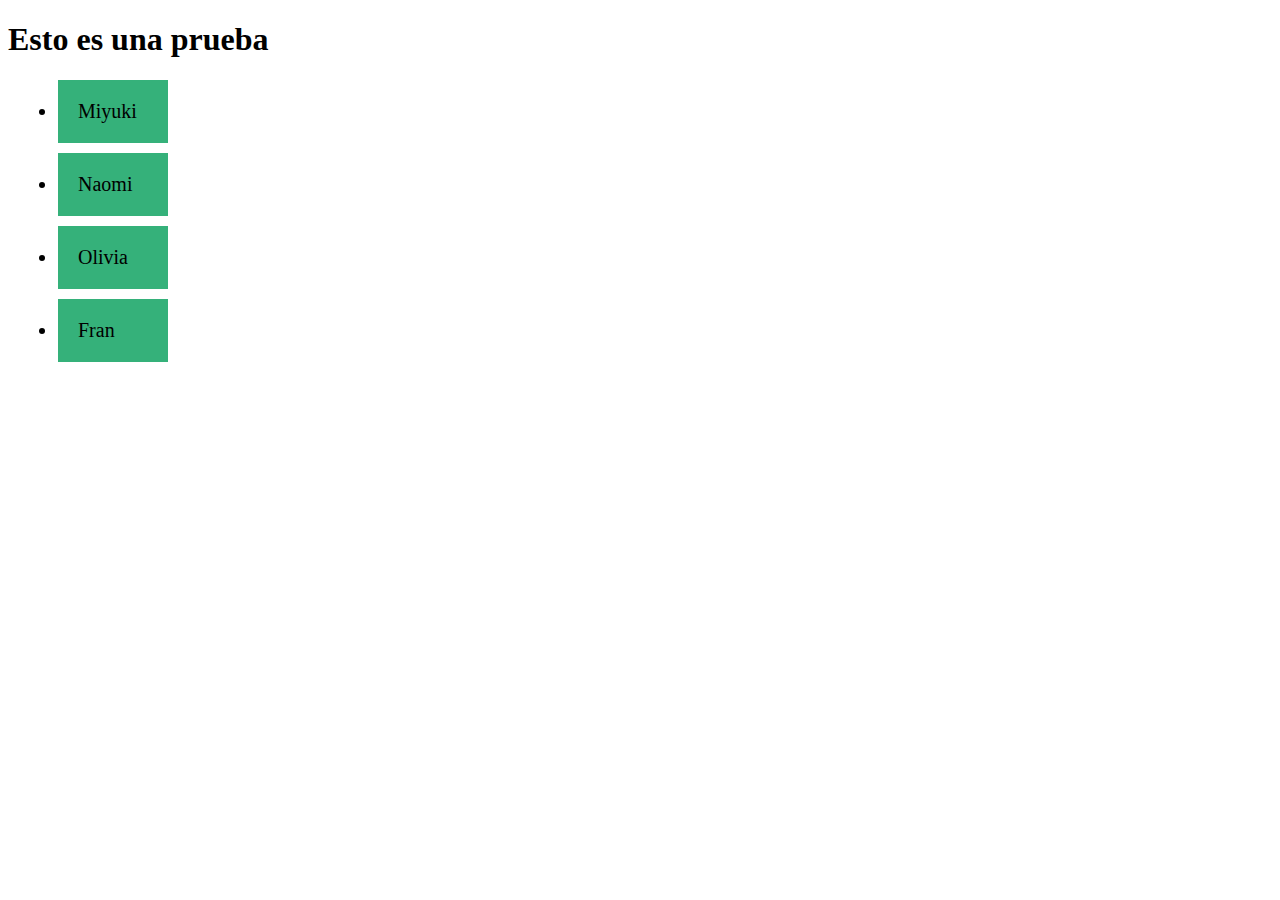
==== index.html @ 62bf81fe "Add files via upload" ====
<!DOCTYPE html>
<html>
<head>
<title>NVL-CSS-P3a</title>
<style type="text/css">
		li{
			background-color: #35B17A; font-size:20px;width: 70px;padding: 20px;margin:10px;
		}
</style>

</head>

<body>
	<h1>Esto es una prueba</h1>
	<ul id="fabada">
		<li>Miyuki</li>
		<li>Naomi</li>
		<li>Olivia</li>
		<li>Fran</li>
	</ul>

</body>

</html>
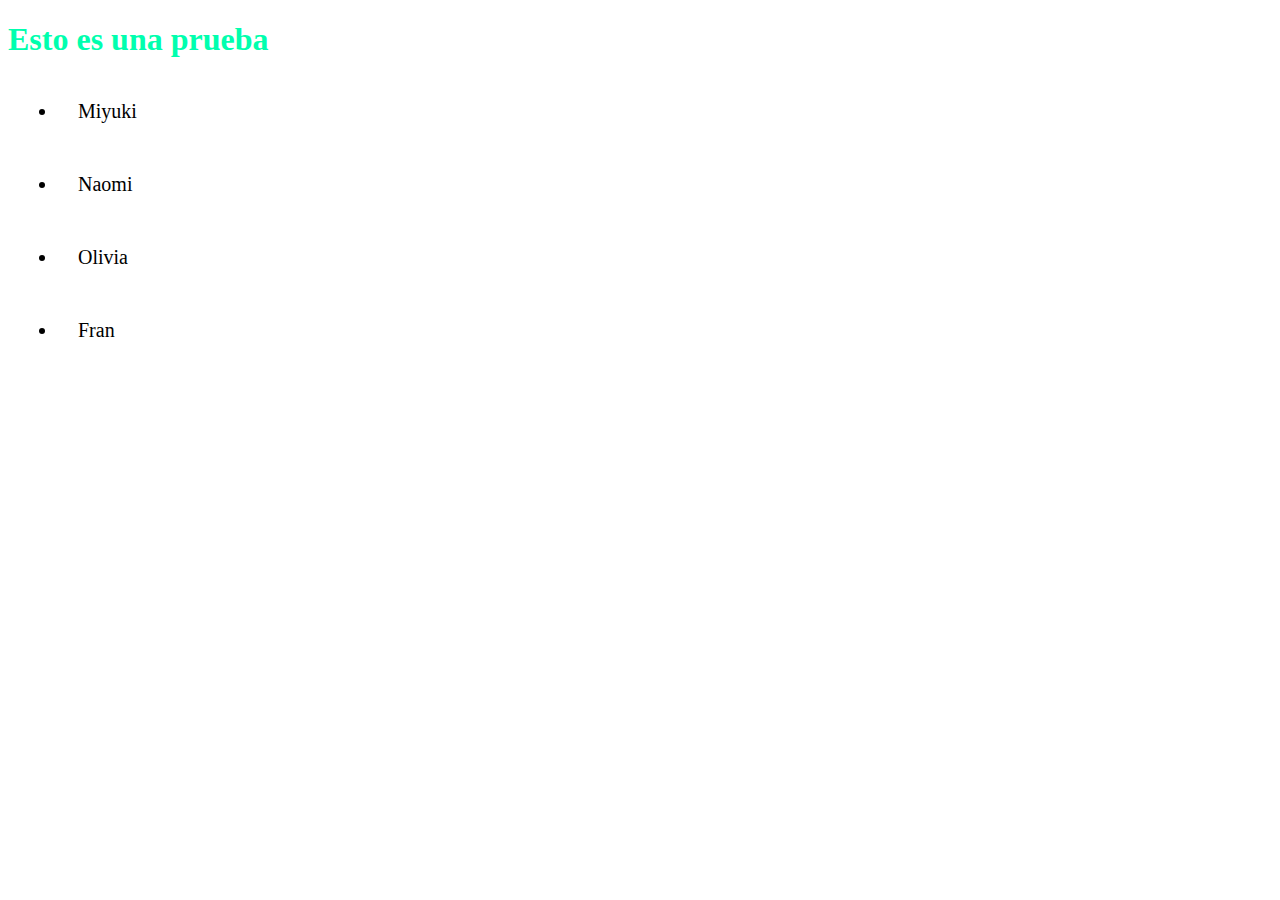
==== commit f46cf622: "Add files via upload" ====
--- a/index.html
+++ b/index.html
@@ -2,11 +2,10 @@
 <html>
 <head>
 <title>NVL-CSS-P3a</title>
-<style type="text/css">
-		li{
-			background-color: #35B17A; font-size:20px;width: 70px;padding: 20px;margin:10px;
-		}
+<link rel="stylesheet" type="text/css" href="style.css"> 
+
 </style>
+
 
 </head>
 
--- a/style.css
+++ b/style.css
@@ -0,0 +1,11 @@
+h1{
+	
+	color:#00FFAE;
+	border-color:#000;
+}
+li{
+	font-size:20px;
+	width: 70px;
+	padding: 20px;
+	margin:10px;
+}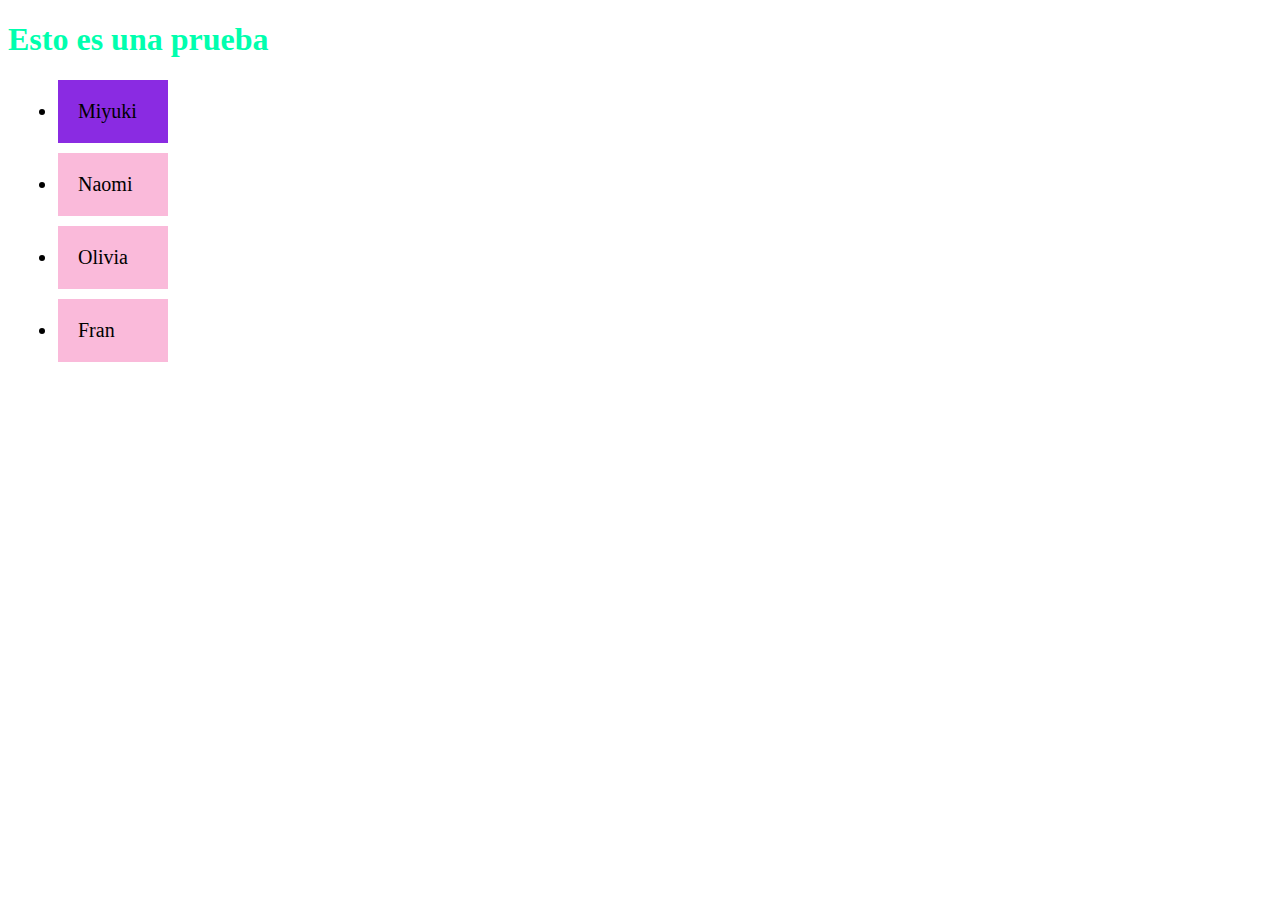
==== commit bc8db7ad: "ejercicio resuelto" ====
--- a/index.html
+++ b/index.html
@@ -1,18 +1,21 @@
+
 <!DOCTYPE html>
 <html>
 <head>
-<title>NVL-CSS-P3a</title>
-<link rel="stylesheet" type="text/css" href="style.css"> 
-
-</style>
-
-
+	<title>NVL-CSS-P3a</title>
+	<link rel="stylesheet" type="text/css" href="style.css"> 
+	<style type="text/css">
+		ul li {
+			background-color: #fabada;
+			color: #000000;
+		}
+	</style>
 </head>
 
 <body>
 	<h1>Esto es una prueba</h1>
-	<ul id="fabada">
-		<li>Miyuki</li>
+	<ul>
+		<li style="background-color: blueviolet;">Miyuki</li>
 		<li>Naomi</li>
 		<li>Olivia</li>
 		<li>Fran</li>
